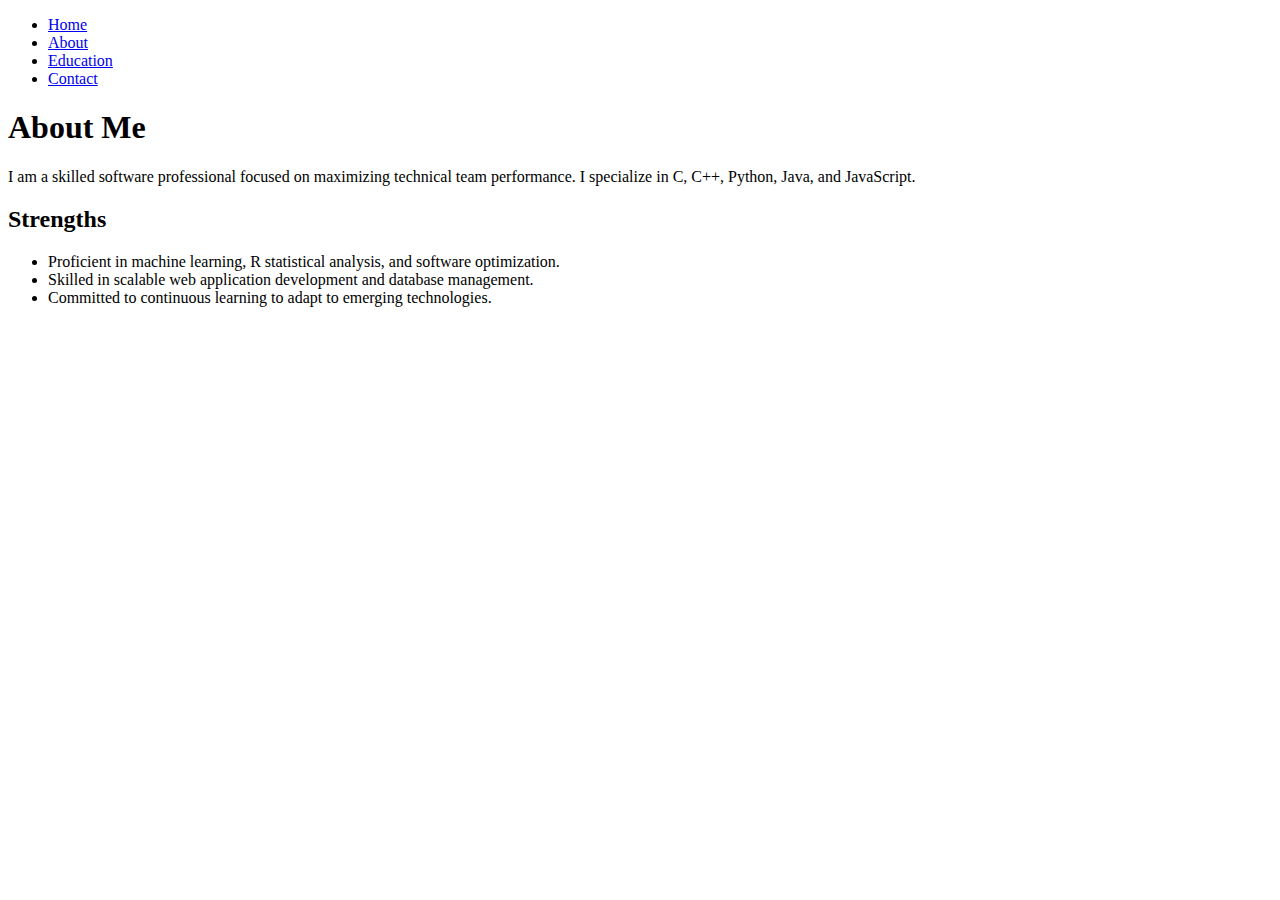
==== about.html @ a49b2f36 "add about.html" ====
<!DOCTYPE html>
<html lang="en">
<head>
    <meta charset="UTF-8">
    <meta name="viewport" content="width=device-width, initial-scale=1.0">
    <title>About - Md. Murad</title>
    <link rel="stylesheet" href="style.css">
</head>
<body>
    <nav>
        <ul>
            <li><a href="index.html">Home</a></li>
            <li><a href="about.html" class="active">About</a></li>
            <li><a href="education.html">Education</a></li>
            <li><a href="contact.html">Contact</a></li>
        </ul>
    </nav>
    <div class="container">
        <h1>About Me</h1>
        <p>I am a skilled software professional focused on maximizing technical team performance. I specialize in C, C++, Python, Java, and JavaScript.</p>
        <h2>Strengths</h2>
        <ul>
            <li>Proficient in machine learning, R statistical analysis, and software optimization.</li>
            <li>Skilled in scalable web application development and database management.</li>
            <li>Committed to continuous learning to adapt to emerging technologies.</li>
        </ul>
    </div>
</body>
</html>
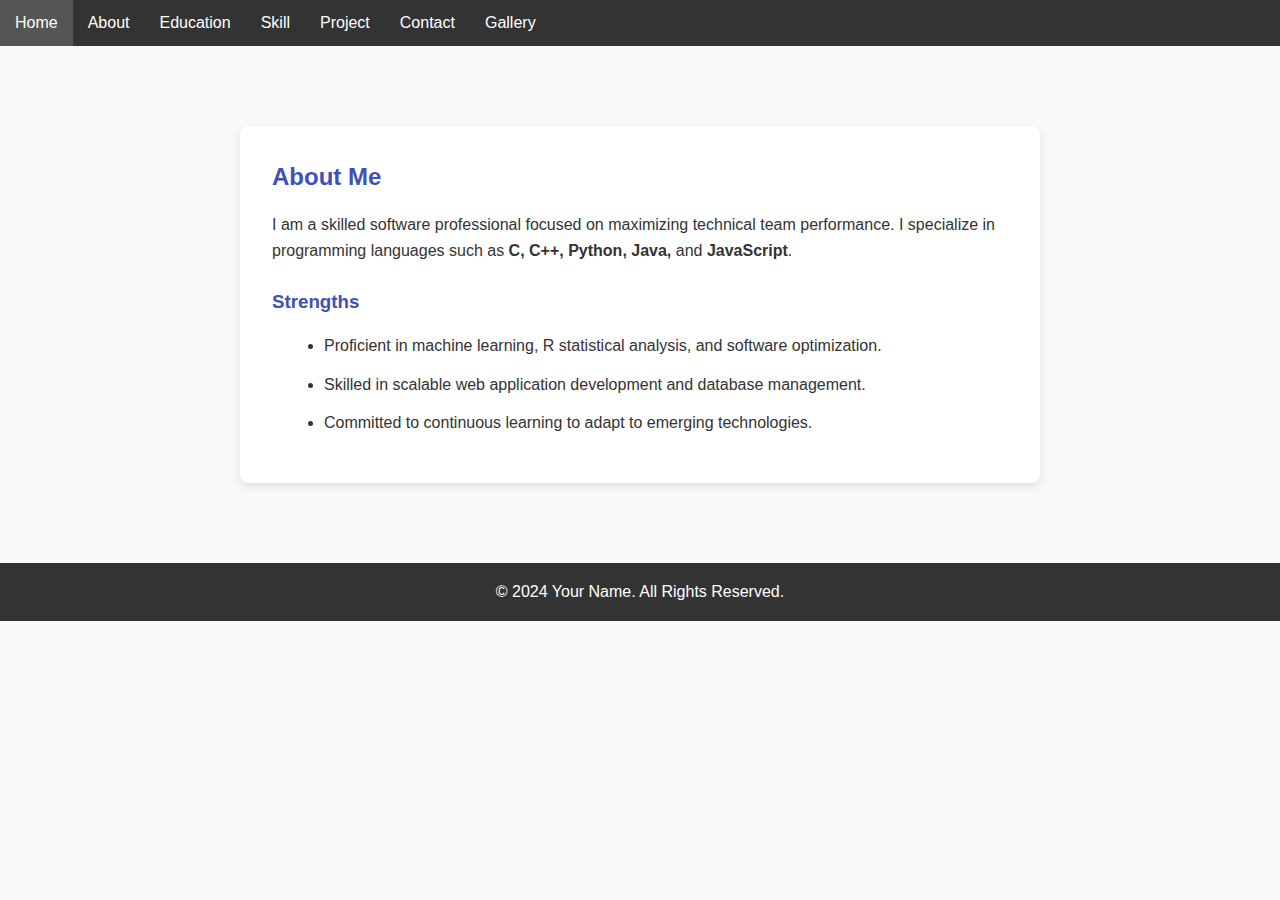
==== commit 79a0ccee: "update about.html" ====
--- a/about.html
+++ b/about.html
@@ -4,26 +4,45 @@
     <meta charset="UTF-8">
     <meta name="viewport" content="width=device-width, initial-scale=1.0">
     <title>About - Md. Murad</title>
-    <link rel="stylesheet" href="style.css">
+   <link rel="stylesheet" href="style.css">
 </head>
 <body>
     <nav>
         <ul>
-            <li><a href="index.html">Home</a></li>
-            <li><a href="about.html" class="active">About</a></li>
+            <li><a href="index.html" class="active">Home</a></li>
+            <li><a href="about.html">About</a></li>
             <li><a href="education.html">Education</a></li>
+            <li><a href="skill.html">Skill</a></li>
+            <li><a href="project.html">Project</a></li>
             <li><a href="contact.html">Contact</a></li>
+            <li><a href="gallary.html">Gallery</a></li>
         </ul>
-    </nav>
-    <div class="container">
-        <h1>About Me</h1>
-        <p>I am a skilled software professional focused on maximizing technical team performance. I specialize in C, C++, Python, Java, and JavaScript.</p>
-        <h2>Strengths</h2>
-        <ul>
-            <li>Proficient in machine learning, R statistical analysis, and software optimization.</li>
-            <li>Skilled in scalable web application development and database management.</li>
-            <li>Committed to continuous learning to adapt to emerging technologies.</li>
-        </ul>
+    </nav
+    <div>
+        <main>
+            <section class="about">
+                <div class="about-content">
+                    <div class="about-text">
+                        <h2>About Me</h2>
+                        <p>
+                            I am a skilled software professional focused on maximizing 
+                            technical team performance. I specialize in programming languages 
+                            such as <strong>C, C++, Python, Java,</strong> and 
+                            <strong>JavaScript</strong>.
+                        </p>
+                        <h3>Strengths</h3>
+                        <ul>
+                            <li>Proficient in machine learning, R statistical analysis, and software optimization.</li>
+                            <li>Skilled in scalable web application development and database management.</li>
+                            <li>Committed to continuous learning to adapt to emerging technologies.</li>
+                        </ul>
+                    </div>
+                </div>
+            </section>
+        </main>
+        <footer>
+            <p>© 2024 Your Name. All Rights Reserved.</p>
+        </footer>
     </div>
 </body>
 </html>
--- a/style.css
+++ b/style.css
@@ -0,0 +1,299 @@
+
+body {
+    font-family: Arial, sans-serif;
+    margin: 0;
+    padding: 0;
+    background-color: #f9f9f9;
+    color: #333;
+}
+
+.container {
+    max-width: 800px;
+    margin: 20px auto;
+    background: #fff;
+    padding: 20px;
+    border-radius: 10px;
+    box-shadow: 0 2px 5px rgba(0, 0, 0, 0.1);
+}
+
+
+nav ul {
+    list-style-type: none;
+    background-color: #333;
+    overflow: hidden;
+    padding: 0;
+    margin: 0;
+}
+
+nav ul li {
+    float: left;
+}
+
+nav ul li a {
+    display: block;
+    color: white;
+    text-decoration: none;
+    padding: 10px 15px;
+}
+
+nav ul li a:hover,
+nav ul li a.active {
+    background-color: #555;
+}
+
+
+h1 {
+    font-size: 2em;
+    margin-bottom: 10px;
+}
+
+h2 {
+    font-size: 1.5em;
+    margin-top: 20px;
+    color: #555;
+}
+
+p {
+    line-height: 1.6;
+}
+
+ul {
+    list-style-type: disc;
+    padding-left: 20px;
+}
+body, h1, h2, p {
+    margin: 0;
+    padding: 0;
+    font-family: Arial, sans-serif;
+}
+
+body {
+    background: #f9f9f9;
+    color: #333;
+    line-height: 1.6;
+}
+
+header {
+    background: #4CAF50;
+    color: white;
+    padding: 1rem 0;
+    text-align: center;
+    box-shadow: 0 2px 5px rgba(0, 0, 0, 0.1);
+}
+
+main {
+    max-width: 800px;
+    margin: 2rem auto;
+    padding: 1rem;
+}
+
+/*contact suru*/
+.contact {
+    max-width: 800px;
+    margin: 2rem auto;
+    padding: 2rem;
+    background-color: #ffffff;
+    border-radius: 8px;
+    box-shadow: 0 4px 10px rgba(0, 0, 0, 0.1);
+}
+
+.contact-card {
+    text-align: center;
+}
+
+.contact-card h2 {
+    color: #3f51b5;
+    margin-bottom: 1.5rem;
+}
+
+.contact-list {
+    list-style: none;
+    text-align: left;
+    padding: 0;
+}
+
+.contact-list li {
+    margin-bottom: 1rem;
+    font-size: 1.1rem;
+}
+
+.contact-list strong {
+    color: #333;
+}
+
+.contact-list a {
+    color: #3f51b5;
+    text-decoration: none;
+}
+
+.contact-list a:hover {
+    text-decoration: underline;
+}
+/*contact ses*/
+/*about suru*/
+.about {
+    max-width: 800px;
+    margin: 2rem auto;
+    padding: 2rem;
+    background-color: #ffffff;
+    border-radius: 8px;
+    box-shadow: 0 4px 10px rgba(0, 0, 0, 0.1);
+}
+
+.about-text {
+    text-align: left;
+}
+
+.about-text h2 {
+    margin-bottom: 1rem;
+    color: #3f51b5;
+}
+
+.about-text h3 {
+    margin-top: 1.5rem;
+    margin-bottom: 1rem;
+    color: #3f51b5;
+}
+
+.about-text p {
+    margin-bottom: 1.5rem;
+}
+
+.about-text ul {
+    list-style: disc;
+    margin-left: 2rem;
+}
+
+.about-text ul li {
+    margin-bottom: 0.8rem;
+}
+/*about ses*/
+/*skill suru*/
+.skills .skill {
+    margin-bottom: 1.5rem;
+    background: white;
+    border: 1px solid #ddd;
+    border-radius: 8px;
+    padding: 1rem;
+    box-shadow: 0 2px 5px rgba(0, 0, 0, 0.1);
+}
+
+.skill h2 {
+    margin-bottom: 0.5rem;
+    color: #4CAF50;
+}
+
+.progress {
+    background: #e0e0e0;
+    border-radius: 5px;
+    overflow: hidden;
+    height: 20px;
+    margin-top: 0.5rem;
+}
+
+.progress-bar {
+    background: #4CAF50;
+    height: 100%;
+    transition: width 0.4s ease;
+}
+/*skill ses*/
+/*education suru*/
+.education {
+    display: flex;
+    flex-direction: column;
+    gap: 1.5rem;
+}
+
+.education-item {
+    background-color: white;
+    border: 1px solid #ddd;
+    border-radius: 8px;
+    padding: 1rem;
+    box-shadow: 0 2px 5px rgba(0, 0, 0, 0.1);
+}
+
+.education-item h2 {
+    margin-bottom: 0.5rem;
+    color: #3f51b5;
+}
+
+.education-item p {
+    margin: 0.3rem 0;
+}
+/*education ses*/
+/*project suru*/
+.projects {
+    max-width: 1200px;
+    margin: 2rem auto;
+    padding: 1rem;
+    display: grid;
+    grid-template-columns: repeat(auto-fit, minmax(300px, 1fr));
+    gap: 1.5rem;
+}
+
+.project {
+    background-color: #ffffff;
+    border-radius: 8px;
+    box-shadow: 0 4px 10px rgba(0, 0, 0, 0.1);
+    padding: 1.5rem;
+    text-align: left;
+}
+
+.project h2 {
+    margin-bottom: 0.8rem;
+    color: #3f51b5;
+}
+
+.project p {
+    margin-bottom: 1rem;
+}
+
+.project .btn {
+    display: inline-block;
+    background-color: #3f51b5;
+    color: white;
+    padding: 0.6rem 1.2rem;
+    text-decoration: none;
+    border-radius: 5px;
+    font-size: 0.9rem;
+}
+
+.project .btn:hover {
+    background-color: #2c3a8a;
+}
+/*project  ses*/
+/*Gallery suru*/
+.gallery {
+    max-width: 1200px;
+    margin: 2rem auto;
+    display: grid;
+    grid-template-columns: repeat(auto-fit, minmax(200px, 1fr));
+    gap: 1rem;
+    padding: 0 1rem;
+}
+
+.gallery-item {
+    position: relative;
+    overflow: hidden;
+    border-radius: 8px;
+    box-shadow: 0 4px 10px rgba(0, 0, 0, 0.1);
+}
+
+.gallery-item img {
+    width: 100%;
+    height: 100%;
+    object-fit: cover;
+    transition: transform 0.3s ease-in-out;
+}
+
+.gallery-item:hover img {
+    transform: scale(1.1);
+}
+/*Gallery ses*/
+footer {
+    text-align: center;
+    margin-top: 2rem;
+    padding: 1rem 0;
+    background: #333;
+    color: white;
+}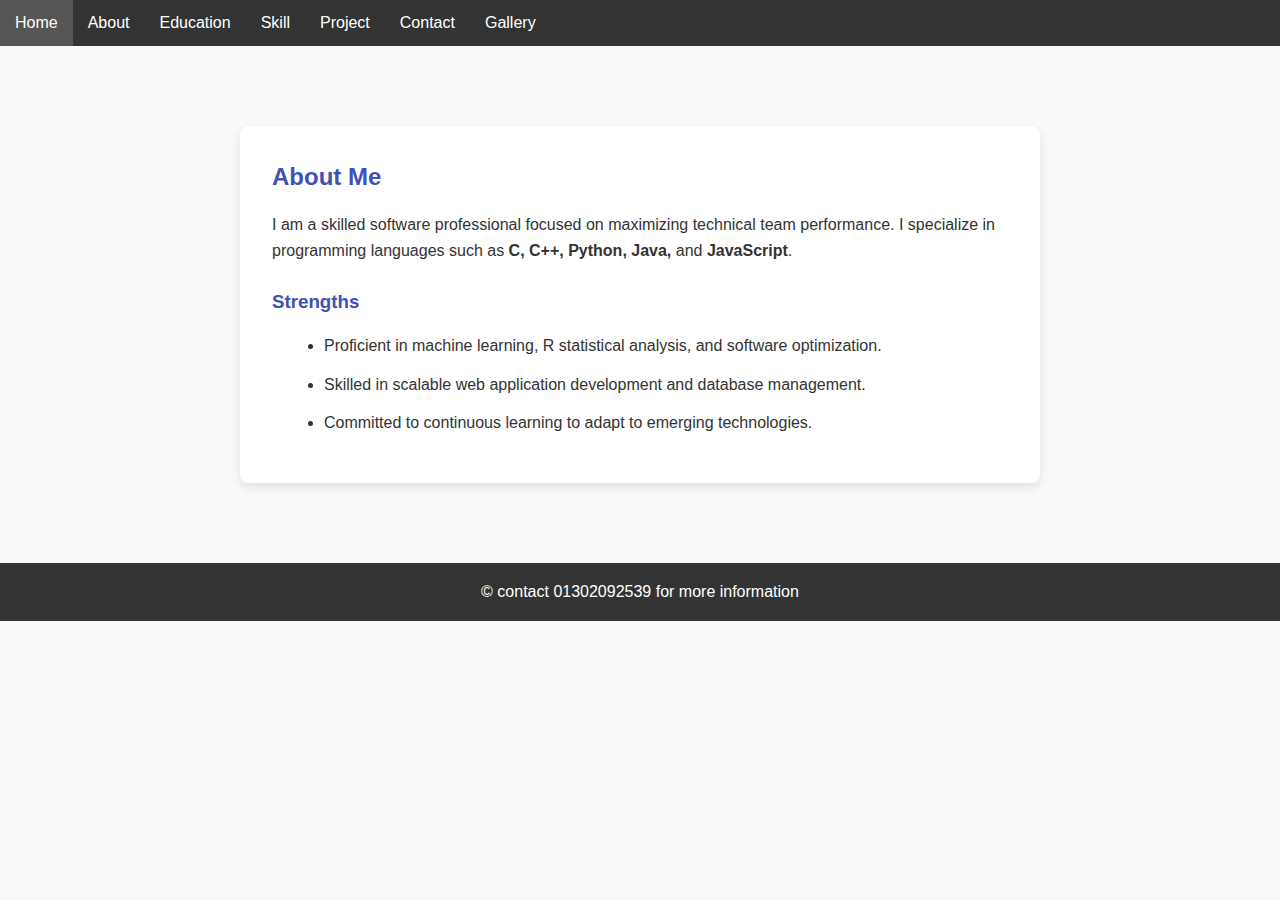
==== commit 74917215: "Update about.html" ====
--- a/about.html
+++ b/about.html
@@ -41,7 +41,7 @@
             </section>
         </main>
         <footer>
-            <p>© 2024 Your Name. All Rights Reserved.</p>
+            <p>© contact 01302092539 for more information</p>
         </footer>
     </div>
 </body>
